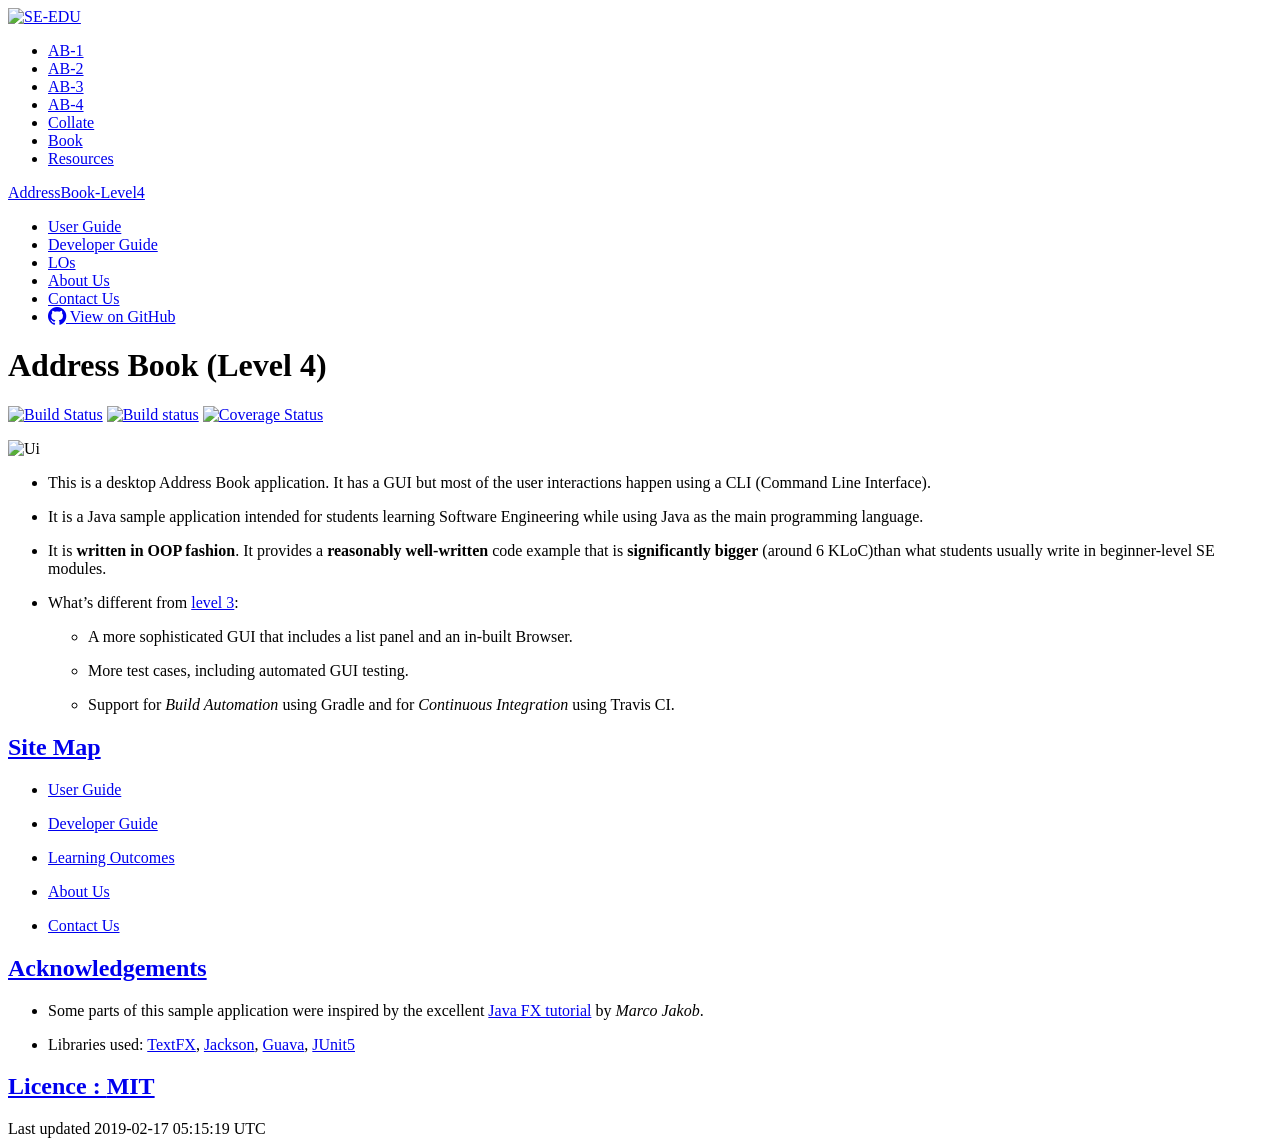
==== index.html @ 8c75212a "Rebuild pages at 6ff830d38cca0183f132aa40ba83bd17fc1a89da" ====
<!DOCTYPE html><html lang="en"><head><meta charset="UTF-8"><!--[if IE]><meta http-equiv="X-UA-Compatible" content="IE=edge"><![endif]--><meta name="viewport" content="width=device-width, initial-scale=1.0"><meta name="generator" content="Asciidoctor 1.5.6.1"><title>Address Book (Level 4)</title><link rel="stylesheet" href="stylesheets/gh-pages.css">
<link rel="stylesheet" href="https://cdnjs.cloudflare.com/ajax/libs/font-awesome/4.5.0/css/font-awesome.min.css">
<link rel="stylesheet" href="stylesheets/coderay-asciidoctor.css"></head><body class="article"><div id="seedu-header"><nav class="navbar navbar-lg navbar-light bg-lighter"><div class="container"><a class="navbar-brand" href="https://se-edu.github.io/"><img src="images/SeEduLogo.png" alt="SE-EDU"></a><ul class="navbar-nav"><li class="nav-item"><a class="nav-link" href="https://se-edu.github.io/addressbook-level1">AB-1</a></li><li class="nav-item"><a class="nav-link" href="https://se-edu.github.io/addressbook-level2">AB-2</a></li><li class="nav-item"><a class="nav-link" href="https://se-edu.github.io/addressbook-level3">AB-3</a></li><li class="nav-item"><a class="nav-link active" href="index.html">AB-4</a></li><li class="nav-item"><a class="nav-link" href="https://se-edu.github.io/collate">Collate</a></li><li class="nav-item"><a class="nav-link" href="https://se-edu.github.io/se-book">Book</a></li><li class="nav-item"><a class="nav-link" href="https://se-edu.github.io/learningresources">Resources</a></li></ul></div></nav></div><div id="site-header"><nav class="navbar navbar-light bg-light"><div class="container"><a class="navbar-brand" href="index.html">AddressBook-Level4</a><ul class="navbar-nav"><li class="nav-item"><a class="nav-link" href="UserGuide.html">User Guide</a></li><li class="nav-item"><a class="nav-link" href="DeveloperGuide.html">Developer Guide</a></li><li class="nav-item"><a class="nav-link" href="LearningOutcomes.html">LOs</a></li><li class="nav-item"><a class="nav-link" href="AboutUs.html">About Us</a></li><li class="nav-item"><a class="nav-link" href="ContactUs.html">Contact Us</a></li><li class="navitem"><a class="nav-link" href="https://github.com/se-edu/addressbook-level4"><span class="fa fa-github fa-lg" aria-hidden="true"></span>&nbsp;View on GitHub</a></li></ul></div></nav></div><div id="header"><h1>Address Book (Level 4)</h1></div><div id="content"><div id="preamble">
<div class="sectionbody">
<div class="paragraph">
<p><a href="https://travis-ci.org/se-edu/addressbook-level4"><span class="image"><img src="https://travis-ci.org/se-edu/addressbook-level4.svg?branch=master" alt="Build Status"></span></a>
<a href="https://ci.appveyor.com/project/damithc/addressbook-level4"><span class="image"><img src="https://ci.appveyor.com/api/projects/status/3boko2x2vr5cc3w2?svg=true" alt="Build status"></span></a>
<a href="https://coveralls.io/github/se-edu/addressbook-level4?branch=master"><span class="image"><img src="https://coveralls.io/repos/github/se-edu/addressbook-level4/badge.svg?branch=master" alt="Coverage Status"></span></a></p>
</div>
<div class="imageblock">
<div class="content">
<img src="images/Ui.png" alt="Ui" width="600">
</div>
</div>
<div class="ulist">
<ul>
<li>
<p>This is a desktop Address Book application. It has a GUI but most of the user interactions happen using a CLI (Command Line Interface).</p>
</li>
<li>
<p>It is a Java sample application intended for students learning Software Engineering while using Java as the main programming language.</p>
</li>
<li>
<p>It is <strong>written in OOP fashion</strong>. It provides a <strong>reasonably well-written</strong> code example that is <strong>significantly bigger</strong> (around 6 KLoC)than what students usually write in beginner-level SE modules.</p>
</li>
<li>
<p>What&#8217;s different from <a href="https://github.com/se-edu/addressbook-level3">level 3</a>:</p>
<div class="ulist">
<ul>
<li>
<p>A more sophisticated GUI that includes a list  panel and an in-built Browser.</p>
</li>
<li>
<p>More test cases, including automated GUI testing.</p>
</li>
<li>
<p>Support for <em>Build Automation</em> using Gradle and for <em>Continuous Integration</em> using Travis CI.</p>
</li>
</ul>
</div>
</li>
</ul>
</div>
</div>
</div>
<div class="sect1">
<h2 id="site-map"><a class="link" href="#site-map">Site Map</a></h2>
<div class="sectionbody">
<div class="ulist">
<ul>
<li>
<p><a href="UserGuide.html">User Guide</a></p>
</li>
<li>
<p><a href="DeveloperGuide.html">Developer Guide</a></p>
</li>
<li>
<p><a href="LearningOutcomes.html">Learning Outcomes</a></p>
</li>
<li>
<p><a href="AboutUs.html">About Us</a></p>
</li>
<li>
<p><a href="ContactUs.html">Contact Us</a></p>
</li>
</ul>
</div>
</div>
</div>
<div class="sect1">
<h2 id="acknowledgements"><a class="link" href="#acknowledgements">Acknowledgements</a></h2>
<div class="sectionbody">
<div class="ulist">
<ul>
<li>
<p>Some parts of this sample application were inspired by the excellent <a href="http://code.makery.ch/library/javafx-8-tutorial/">Java FX tutorial</a> by
<em>Marco Jakob</em>.</p>
</li>
<li>
<p>Libraries used: <a href="https://github.com/TestFX/TestFX">TextFX</a>, <a href="https://github.com/FasterXML/jackson">Jackson</a>, <a href="https://github.com/google/guava">Guava</a>, <a href="https://github.com/junit-team/junit5">JUnit5</a></p>
</li>
</ul>
</div>
</div>
</div>
<div class="sect1">
<h2 id="licence-a-href-license-mit-a"><a class="link" href="#licence-a-href-license-mit-a">Licence : <a href="LICENSE">MIT</a></a></h2>
<div class="sectionbody">

</div>
</div></div><div id="footer"><div class="container"><div id="footer-text">Last updated 2019-02-17 05:15:19 UTC</div></div></div></body></html>
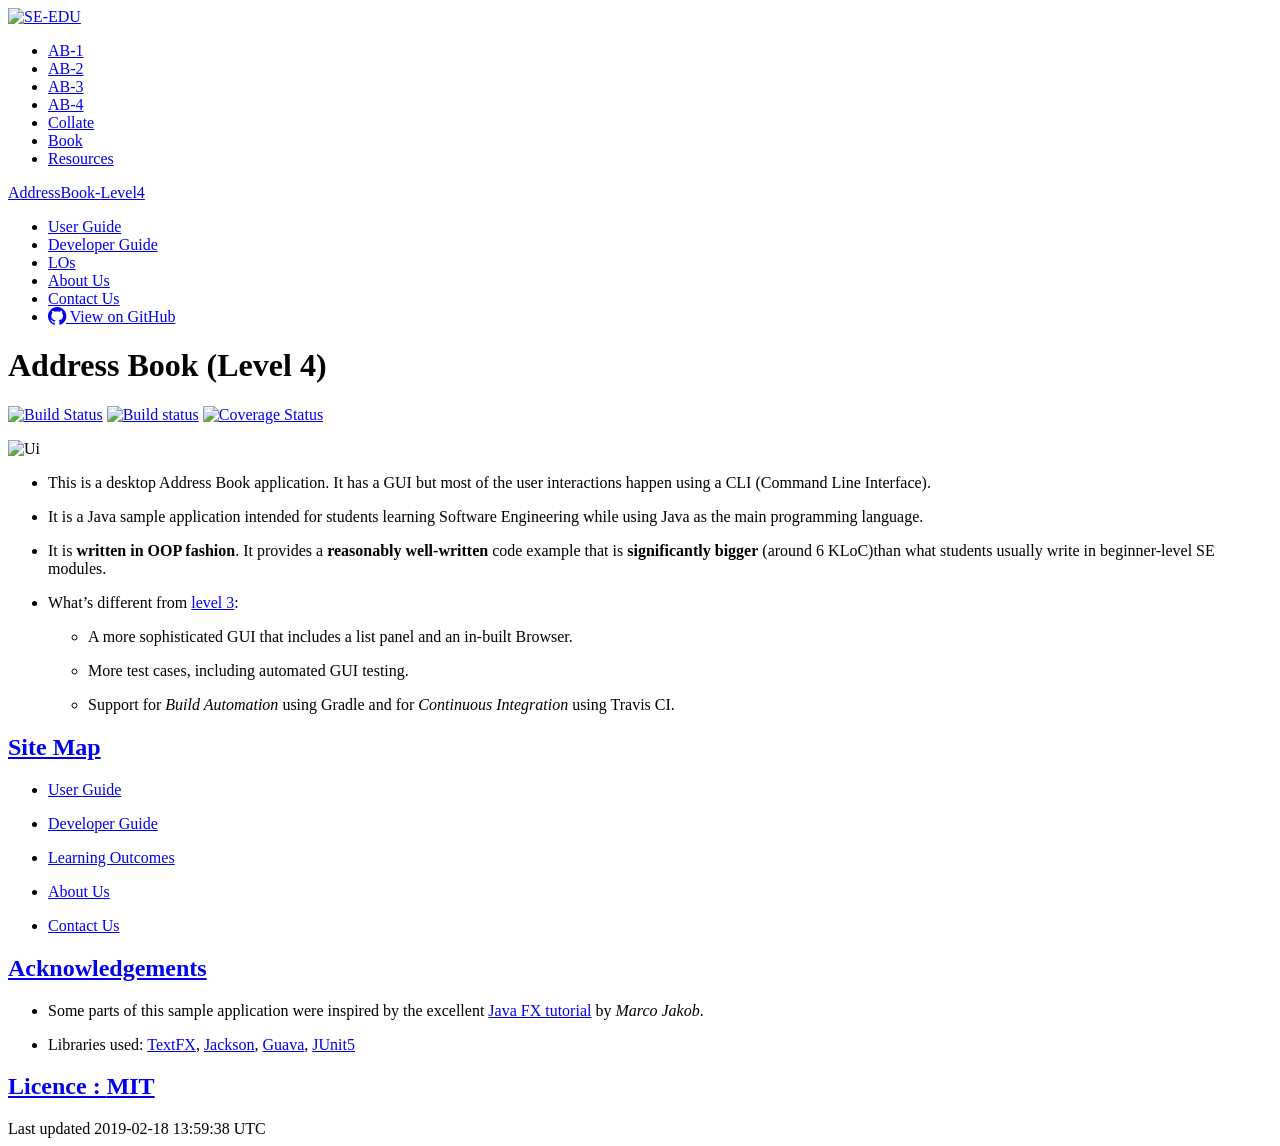
==== commit 68d469a1: "Rebuild pages at d203bbce1a15b236f7f6ffd70ac9f2a49d172342" ====
--- a/index.html
+++ b/index.html
@@ -88,4 +88,4 @@
 <div class="sectionbody">
 
 </div>
-</div></div><div id="footer"><div class="container"><div id="footer-text">Last updated 2019-02-17 05:15:19 UTC</div></div></div></body></html>+</div></div><div id="footer"><div class="container"><div id="footer-text">Last updated 2019-02-18 13:59:38 UTC</div></div></div></body></html>
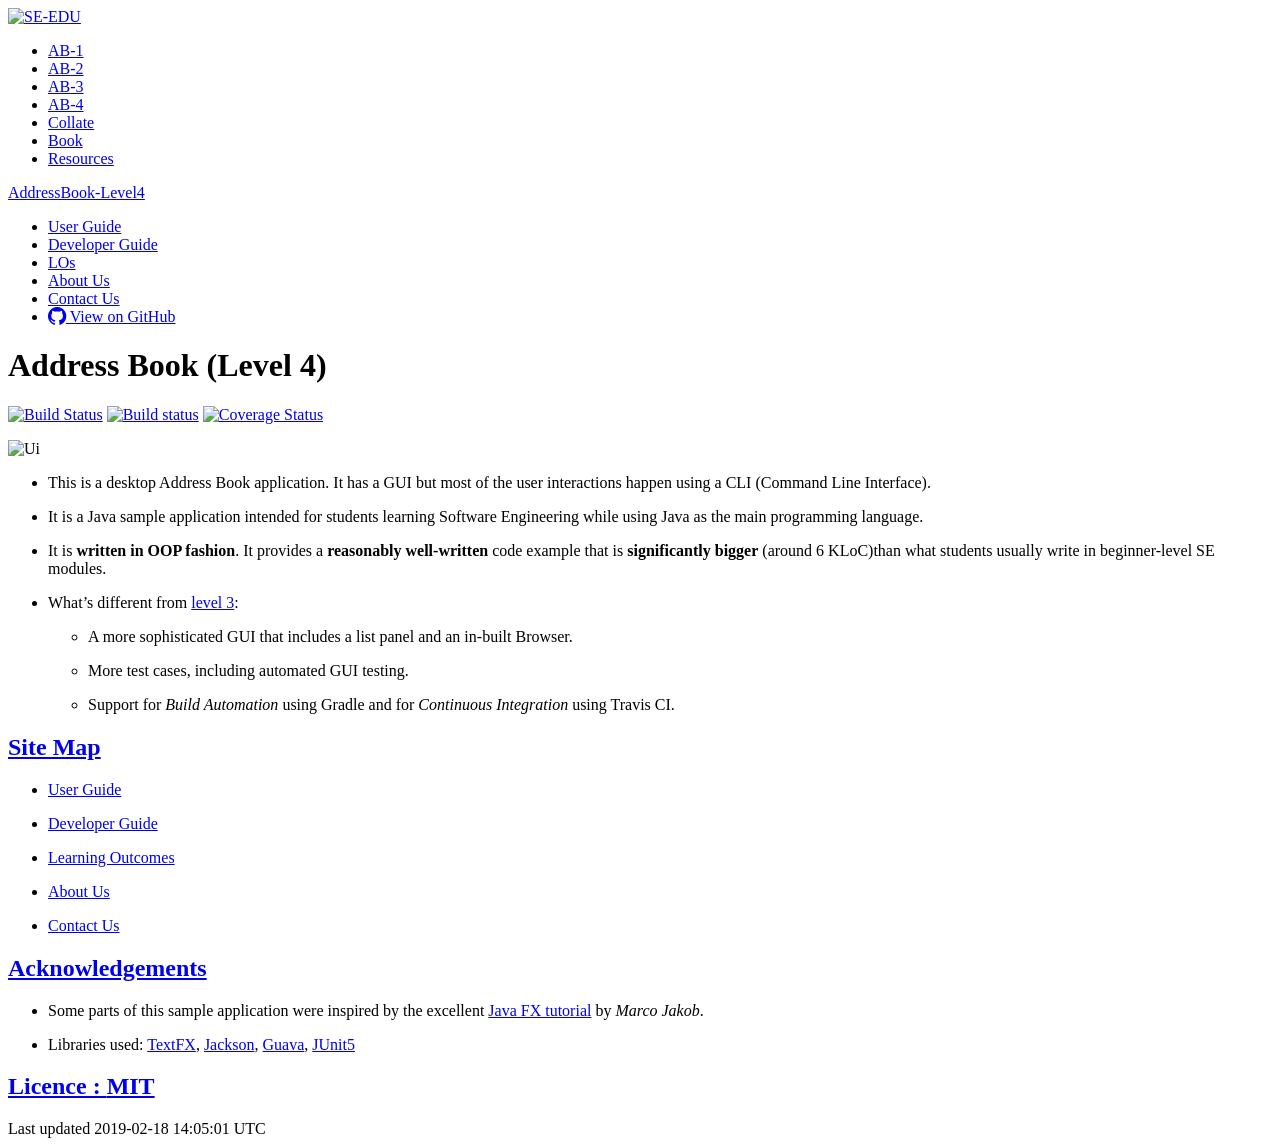
==== commit 079d27c7: "Rebuild pages at 2dba0d6d671151994773e3f85c79f33d2499fa28" ====
--- a/index.html
+++ b/index.html
@@ -88,4 +88,4 @@
 <div class="sectionbody">
 
 </div>
-</div></div><div id="footer"><div class="container"><div id="footer-text">Last updated 2019-02-18 13:59:38 UTC</div></div></div></body></html>+</div></div><div id="footer"><div class="container"><div id="footer-text">Last updated 2019-02-18 14:05:01 UTC</div></div></div></body></html>
